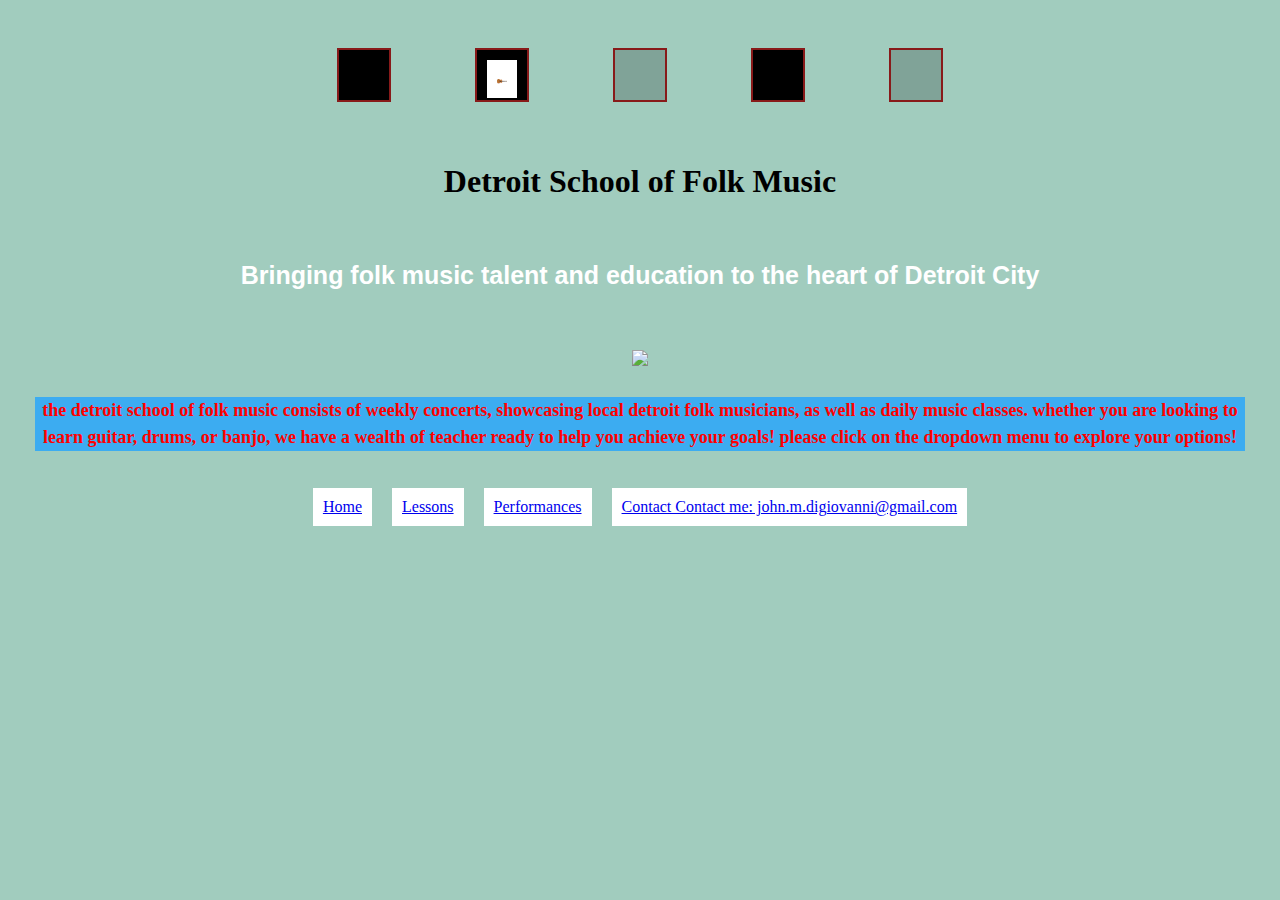
==== unit_4/index.html @ 6a01a7f1 "unit_4" ====
<!DOCTYPE html>
<html>
<head>
<title>Detroit School of Folk Music</title>

<link rel="stylesheet" type="text/css" href="css/style.css">

</head>
<body>
<div id="name"></div>
	<div id="hex">
		<a href="#">
			<img src="images/guitar-04.jpg">
		</a>
	</div>
	<div id="rgb"></div>
	<div id="hex"></div>
	<div id="rgb"></div>
<h1>
Detroit School of Folk Music</h1>

<h2>Bringing folk music talent and education to the heart of Detroit City</h2>

<img src="https://playedtwice.files.wordpress.com/2013/09/the-joe-louis-fist-scuplture-with-the-gm.jpg?w=497&h=330">

<p>
The Detroit School of Folk Music consists of weekly concerts, showcasing local Detroit folk musicians, as well as daily music classes. Whether you are looking to learn guitar, drums, or banjo, we have a wealth of teacher ready to help you achieve your goals! Please click on the dropdown menu to explore your options! 
</p>

<a href="#">Home
<a href="#">Lessons
<a href="#">Performances
<a href="#">Contact


</body>
Contact me: john.m.digiovanni@gmail.com

</html>
---- unit_4/css/style.css ----
body {
background-color: #A1CCBE;
text-align: center;

}  		

h1, 

 {
	text-align: center;
	font-family: 'Montserrat', sans-serif;
}


p {
	color: #000;
	background-color: #3CACF1;
	text-transform: lowercase;
	text-decoration: none;
	font-family: Arial, sans-serif;
	font-size: 24px;
	font-weight: 700;

font-family: palatino, georgia, serif;
	font-size: 18px;
	line-height: 1.5em;
	margin: 2em;


}

h2{
	color: white;

font-family: 'Raleway', sans-serif;
font-size: 25px;
	line-height: 2em;
	margin: 2em;

}

p {
	color: #FF0000;

	font-family: 'Lora', serif;
	ont-size: 12px;
	line-height: 1.5em;
	margin: 1.5em
}

#name {
    background: #420808;
}

#hex {
    background: #CE7D7D;
}

#rgb {
    background: rgba(44, 144, 44, 0.2);
}

img {width: 100%;

}

div {
	vertical-align: top;
	width: 50px;
	height: 50px;
	border: 2px solid #881A1A;
	display: inline-block;
	margin: 40px;
}

a {
    background-color: white;
    display: inline-block;
    margin: 10px;
    padding: 10px;
}

ul {
    text-align: center;
    list-style-type: none;
}

#name {
	background: black;
}

#hex {
	background: #000000;
}

#rgb {
	background: rgba(0,0,0,.2);
}
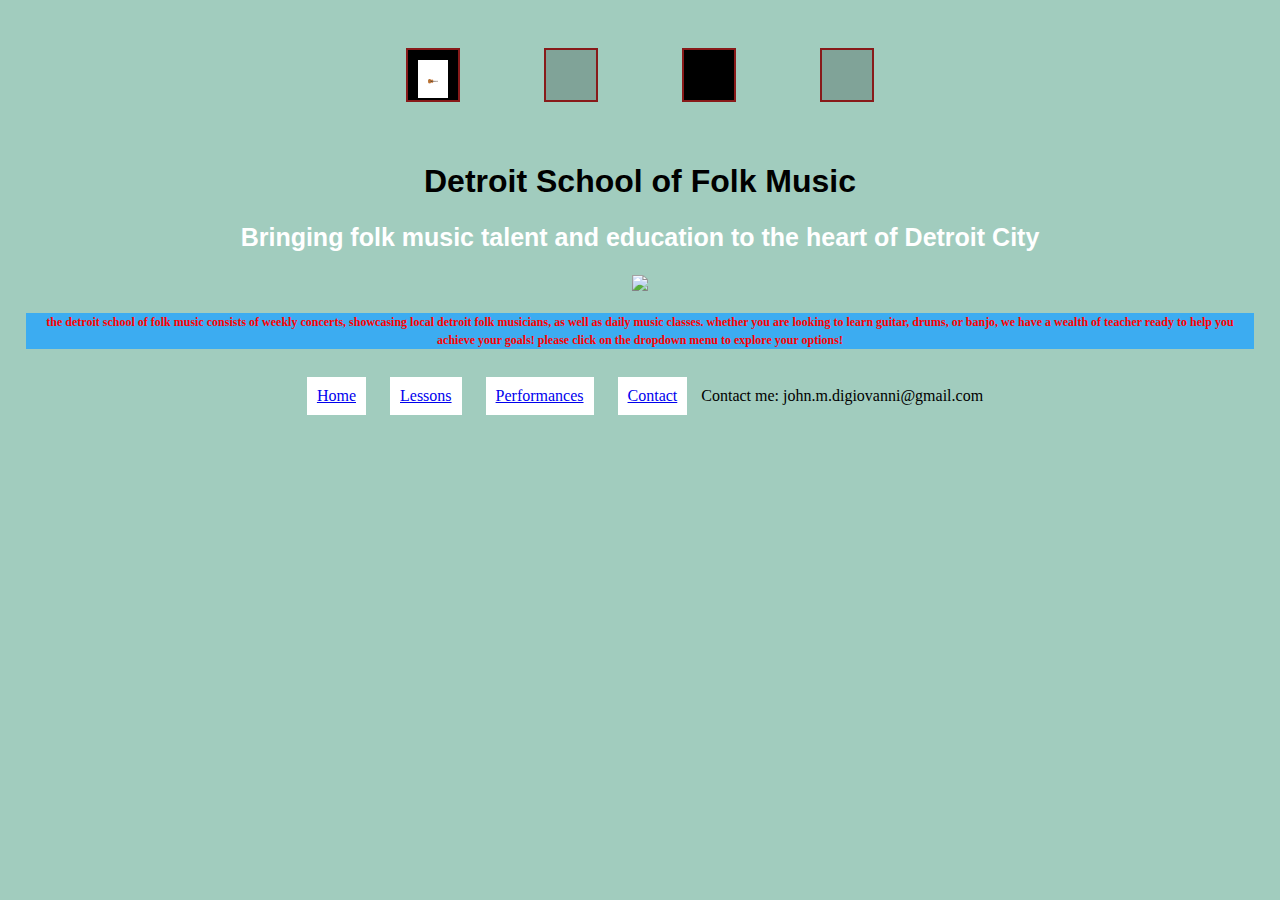
==== commit dcd98a20: "unit_4" ====
--- a/unit_4/index.html
+++ b/unit_4/index.html
@@ -7,7 +7,6 @@
 
 </head>
 <body>
-<div id="name"></div>
 	<div id="hex">
 		<a href="#">
 			<img src="images/guitar-04.jpg">
@@ -16,24 +15,24 @@
 	<div id="rgb"></div>
 	<div id="hex"></div>
 	<div id="rgb"></div>
-<h1>
-Detroit School of Folk Music</h1>
+	<h1>
+	Detroit School of Folk Music</h1>
 
-<h2>Bringing folk music talent and education to the heart of Detroit City</h2>
+	<h2>
+	Bringing folk music talent and education to the heart of Detroit City</h2>
 
-<img src="https://playedtwice.files.wordpress.com/2013/09/the-joe-louis-fist-scuplture-with-the-gm.jpg?w=497&h=330">
+	<img src="https://playedtwice.files.wordpress.com/2013/09/the-joe-louis-fist-scuplture-with-the-gm.jpg?w=497&h=330">
 
-<p>
-The Detroit School of Folk Music consists of weekly concerts, showcasing local Detroit folk musicians, as well as daily music classes. Whether you are looking to learn guitar, drums, or banjo, we have a wealth of teacher ready to help you achieve your goals! Please click on the dropdown menu to explore your options! 
-</p>
+	<p>
+	The Detroit School of Folk Music consists of weekly concerts, showcasing local Detroit folk musicians, as well as daily music classes. Whether you are looking to learn guitar, drums, or banjo, we have a wealth of teacher ready to help you achieve your goals! Please click on the dropdown menu to explore your options! 
+	</p>
 
-<a href="#">Home
-<a href="#">Lessons
-<a href="#">Performances
-<a href="#">Contact
-
+	<a href="#">Home</a>
+	<a href="#">Lessons</a>
+	<a href="#">Performances</a>
+	<a href="#">Contact</a>
+	Contact me: john.m.digiovanni@gmail.com
 
 </body>
-Contact me: john.m.digiovanni@gmail.com
 
 </html>--- a/unit_4/css/style.css
+++ b/unit_4/css/style.css
@@ -4,7 +4,7 @@
 
 }  		
 
-h1, 
+h1
 
  {
 	text-align: center;
@@ -17,33 +17,27 @@
 	background-color: #3CACF1;
 	text-transform: lowercase;
 	text-decoration: none;
-	font-family: Arial, sans-serif;
-	font-size: 24px;
 	font-weight: 700;
-
-font-family: palatino, georgia, serif;
+	font-family: palatino, georgia, serif;
 	font-size: 18px;
 	line-height: 1.5em;
 	margin: 2em;
-
 
 }
 
 h2{
 	color: white;
-
-font-family: 'Raleway', sans-serif;
-font-size: 25px;
-	line-height: 2em;
-	margin: 2em;
+	font-family: 'Raleway', sans-serif;
+	font-size: 25px;
+	line-height: 1em;
+	margin: 1em;
 
 }
 
 p {
 	color: #FF0000;
-
 	font-family: 'Lora', serif;
-	ont-size: 12px;
+	font-size: 12px;
 	line-height: 1.5em;
 	margin: 1.5em
 }
